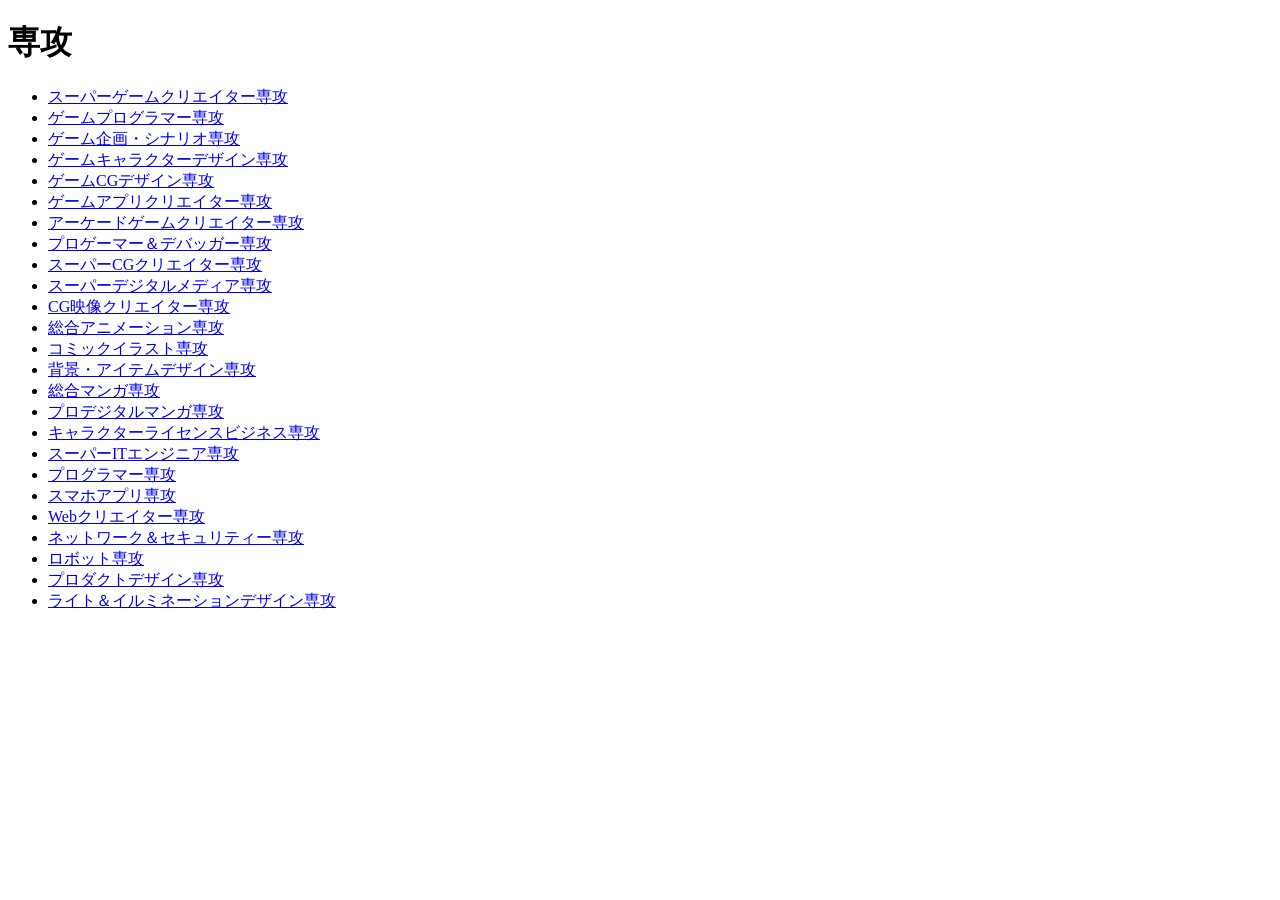
==== mock/index.html @ 4f974059 "mockup" ====
<!DOCTYPE html>
<html lang="ja">
	<head>
		<meta charset="UTF-8">
		<meta name="viewport" content="width==device-width: initial-scale=1.0;maximm-scale=1.0; user-scaleble=1;">
		<title>index</title>
	</head>

	<body>
		<h1>専攻</h1>
		<ul>
			<li><a href="major_list/supergame.html">スーパーゲームクリエイター専攻</a></li>
			<li><a href="#">ゲームプログラマー専攻</a></li>
			<li><a href="#">ゲーム企画・シナリオ専攻</a></li>
			<li><a href="#">ゲームキャラクターデザイン専攻</a></li>
			<li><a href="#">ゲームCGデザイン専攻</a></li>
			<li><a href="#">ゲームアプリクリエイター専攻</a></li>
			<li><a href="#">アーケードゲームクリエイター専攻</a></li>
			<li><a href="#">プロゲーマー＆デバッガー専攻</a></li>
			<li><a href="#">スーパーCGクリエイター専攻</a></li>
			<li><a href="#">スーパーデジタルメディア専攻</a></li>
			<li><a href="#">CG映像クリエイター専攻</a></li>
			<li><a href="#">総合アニメーション専攻</a></li>
			<li><a href="#">コミックイラスト専攻</a></li>
			<li><a href="#">背景・アイテムデザイン専攻</a></li>
			<li><a href="#">総合マンガ専攻</a></li>
			<li><a href="#">プロデジタルマンガ専攻</a></li>
			<li><a href="#">キャラクターライセンスビジネス専攻</a></li>
			<li><a href="#">スーパーITエンジニア専攻</a></li>
			<li><a href="#">プログラマー専攻</a></li>
			<li><a href="#">スマホアプリ専攻</a></li>
			<li><a href="#">Webクリエイター専攻</a></li>
			<li><a href="#">ネットワーク＆セキュリティー専攻</a></li>
			<li><a href="#">ロボット専攻</a></li>
			<li><a href="#">プロダクトデザイン専攻</a></li>
			<li><a href="#">ライト＆イルミネーションデザイン専攻</a></li>
		</ul>
	</body>
</html>
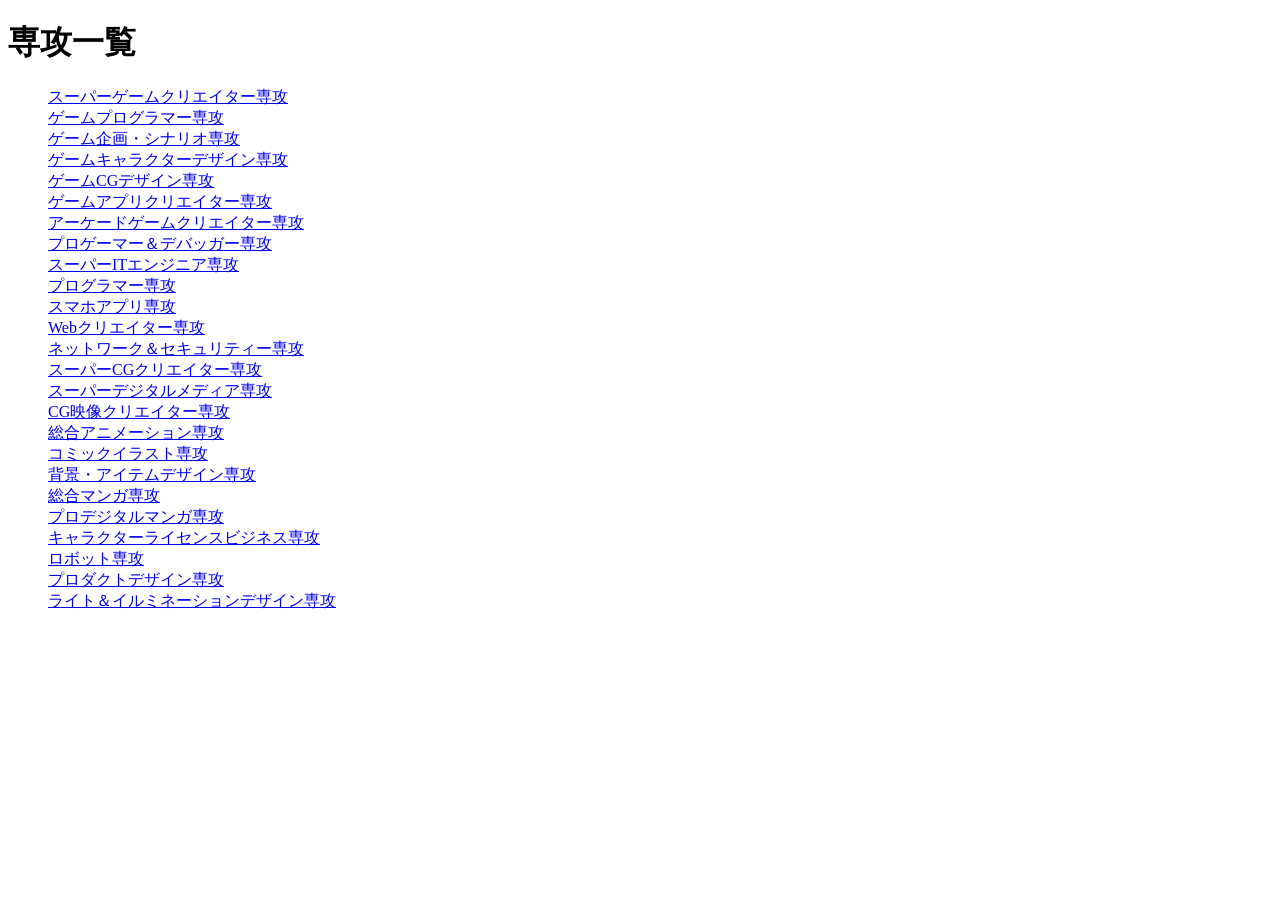
==== commit 2efce363: "index修正" ====
--- a/mock/index.html
+++ b/mock/index.html
@@ -3,12 +3,12 @@
 	<head>
 		<meta charset="UTF-8">
 		<meta name="viewport" content="width==device-width: initial-scale=1.0;maximm-scale=1.0; user-scaleble=1;">
-		<title>index</title>
+		<title>トップページ</title>
 	</head>
 
 	<body>
-		<h1>専攻</h1>
-		<ul>
+		<h1>専攻一覧</h1>
+		<ul style="list-style:none;">
 			<li><a href="major_list/supergame.html">スーパーゲームクリエイター専攻</a></li>
 			<li><a href="#">ゲームプログラマー専攻</a></li>
 			<li><a href="#">ゲーム企画・シナリオ専攻</a></li>
@@ -17,6 +17,11 @@
 			<li><a href="#">ゲームアプリクリエイター専攻</a></li>
 			<li><a href="#">アーケードゲームクリエイター専攻</a></li>
 			<li><a href="#">プロゲーマー＆デバッガー専攻</a></li>
+			<li><a href="#">スーパーITエンジニア専攻</a></li>
+			<li><a href="#">プログラマー専攻</a></li>
+			<li><a href="#">スマホアプリ専攻</a></li>
+			<li><a href="#">Webクリエイター専攻</a></li>
+			<li><a href="#">ネットワーク＆セキュリティー専攻</a></li>
 			<li><a href="#">スーパーCGクリエイター専攻</a></li>
 			<li><a href="#">スーパーデジタルメディア専攻</a></li>
 			<li><a href="#">CG映像クリエイター専攻</a></li>
@@ -26,11 +31,6 @@
 			<li><a href="#">総合マンガ専攻</a></li>
 			<li><a href="#">プロデジタルマンガ専攻</a></li>
 			<li><a href="#">キャラクターライセンスビジネス専攻</a></li>
-			<li><a href="#">スーパーITエンジニア専攻</a></li>
-			<li><a href="#">プログラマー専攻</a></li>
-			<li><a href="#">スマホアプリ専攻</a></li>
-			<li><a href="#">Webクリエイター専攻</a></li>
-			<li><a href="#">ネットワーク＆セキュリティー専攻</a></li>
 			<li><a href="#">ロボット専攻</a></li>
 			<li><a href="#">プロダクトデザイン専攻</a></li>
 			<li><a href="#">ライト＆イルミネーションデザイン専攻</a></li>
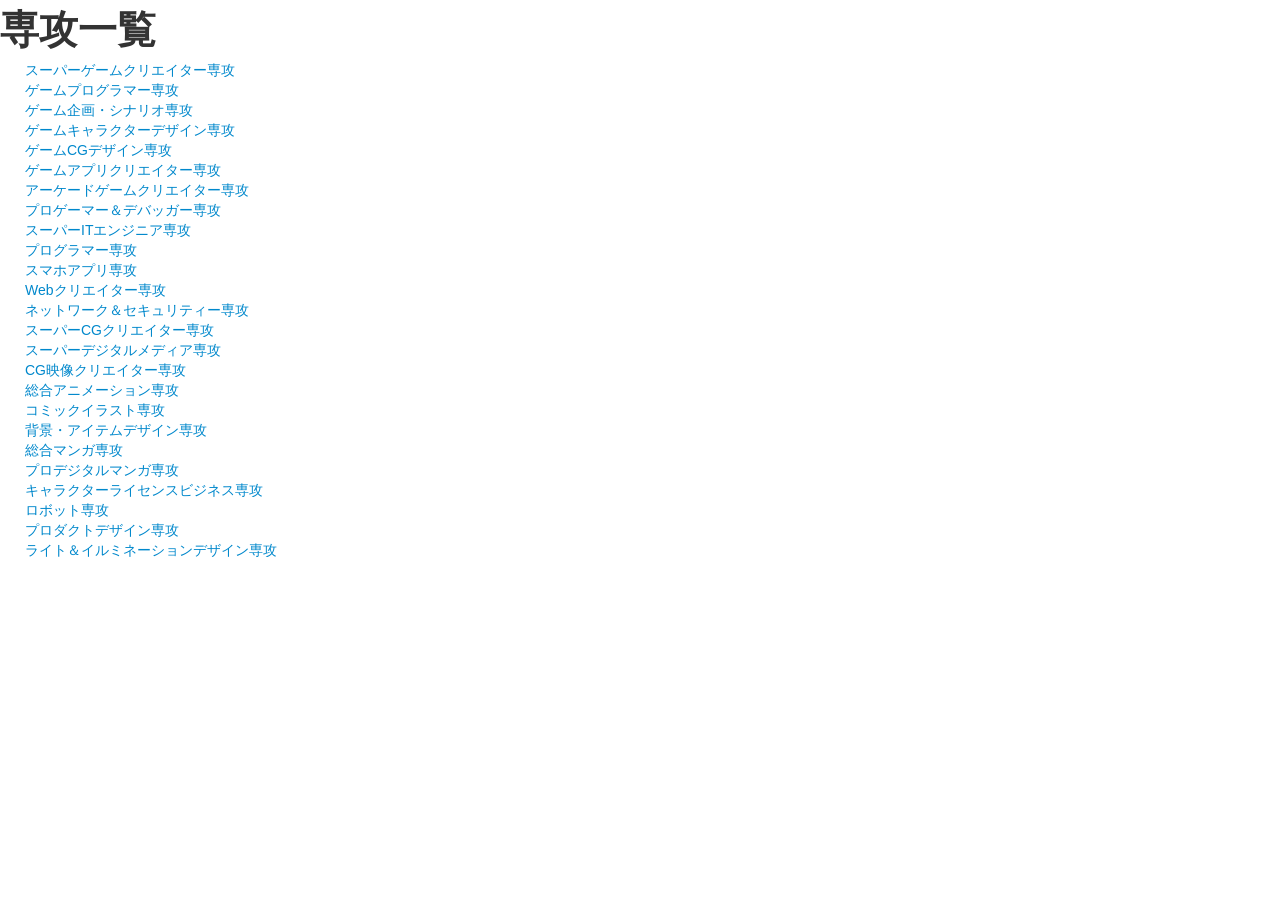
==== commit 36dffbc4: "bootstrap" ====
--- a/mock/index.html
+++ b/mock/index.html
@@ -3,6 +3,7 @@
 	<head>
 		<meta charset="UTF-8">
 		<meta name="viewport" content="width==device-width: initial-scale=1.0;maximm-scale=1.0; user-scaleble=1;">
+		<link rel="stylesheet" href="bootstrap/css/bootstrap.css">
 		<title>トップページ</title>
 	</head>
 
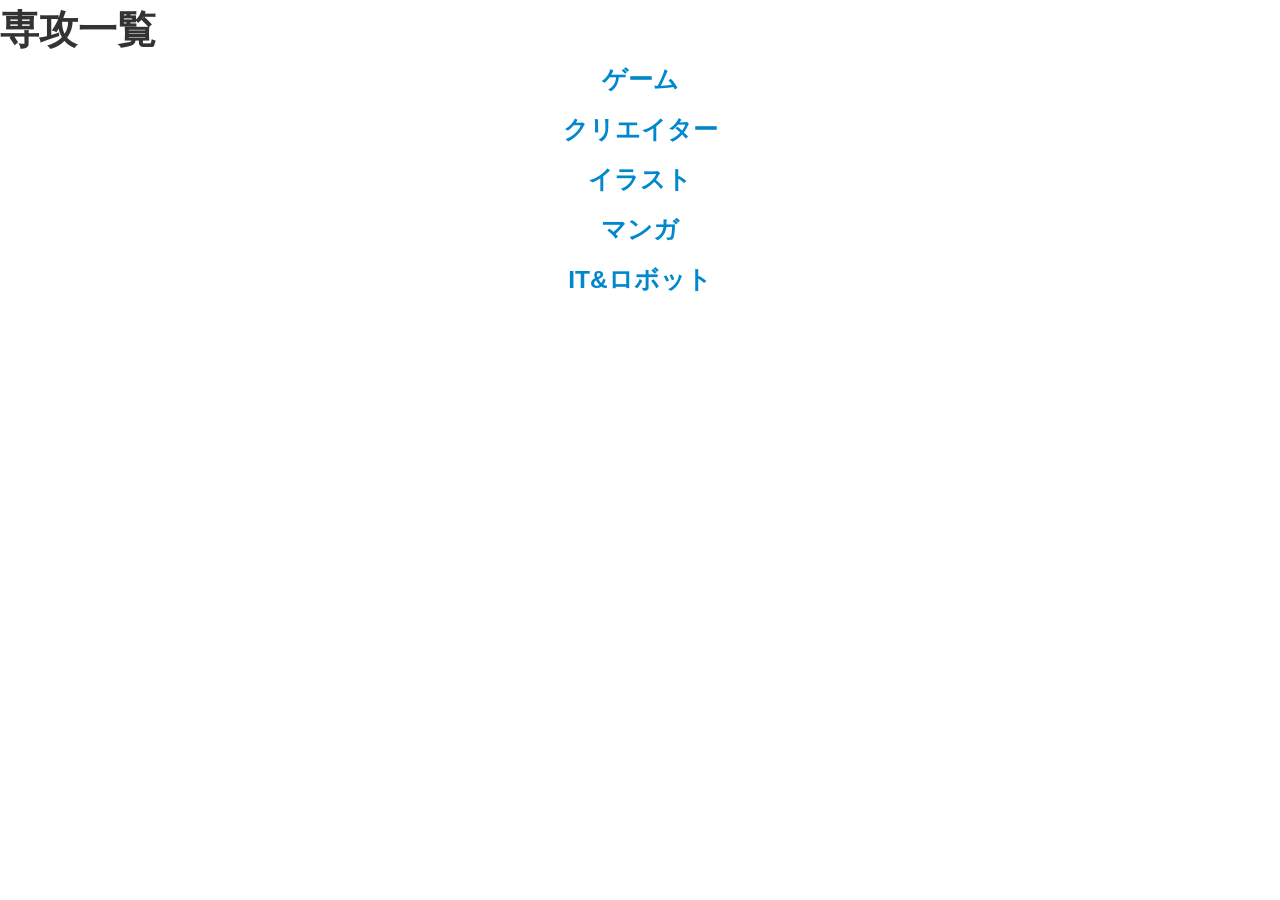
==== commit 4775e08b: "bootstrap" ====
--- a/mock/index.html
+++ b/mock/index.html
@@ -3,38 +3,78 @@
 	<head>
 		<meta charset="UTF-8">
 		<meta name="viewport" content="width==device-width: initial-scale=1.0;maximm-scale=1.0; user-scaleble=1;">
-		<link rel="stylesheet" href="bootstrap/css/bootstrap.css">
+		<link rel="stylesheet" href="bootstrap/css/bootstrap.min.css">
+		<link rel="stylesheet" href="css/style.css">
 		<title>トップページ</title>
 	</head>
 
 	<body>
 		<h1>専攻一覧</h1>
-		<ul style="list-style:none;">
-			<li><a href="major_list/supergame.html">スーパーゲームクリエイター専攻</a></li>
-			<li><a href="#">ゲームプログラマー専攻</a></li>
-			<li><a href="#">ゲーム企画・シナリオ専攻</a></li>
-			<li><a href="#">ゲームキャラクターデザイン専攻</a></li>
-			<li><a href="#">ゲームCGデザイン専攻</a></li>
-			<li><a href="#">ゲームアプリクリエイター専攻</a></li>
-			<li><a href="#">アーケードゲームクリエイター専攻</a></li>
-			<li><a href="#">プロゲーマー＆デバッガー専攻</a></li>
-			<li><a href="#">スーパーITエンジニア専攻</a></li>
-			<li><a href="#">プログラマー専攻</a></li>
-			<li><a href="#">スマホアプリ専攻</a></li>
-			<li><a href="#">Webクリエイター専攻</a></li>
-			<li><a href="#">ネットワーク＆セキュリティー専攻</a></li>
-			<li><a href="#">スーパーCGクリエイター専攻</a></li>
-			<li><a href="#">スーパーデジタルメディア専攻</a></li>
-			<li><a href="#">CG映像クリエイター専攻</a></li>
-			<li><a href="#">総合アニメーション専攻</a></li>
-			<li><a href="#">コミックイラスト専攻</a></li>
-			<li><a href="#">背景・アイテムデザイン専攻</a></li>
-			<li><a href="#">総合マンガ専攻</a></li>
-			<li><a href="#">プロデジタルマンガ専攻</a></li>
-			<li><a href="#">キャラクターライセンスビジネス専攻</a></li>
-			<li><a href="#">ロボット専攻</a></li>
-			<li><a href="#">プロダクトデザイン専攻</a></li>
-			<li><a href="#">ライト＆イルミネーションデザイン専攻</a></li>
-		</ul>
+		<div class="major_list">
+			<div class="game_major" onclick="obj=document.getElementById('game').style; obj.display=(obj.display=='none')?'block':'none';">
+				<a href="#" style="cursor:pointer;"><h3>ゲーム</h3></a>
+			</div>
+			<div id="game" style="display:none;clear:both;">
+				<ul style="list-style:none;">
+					<li><a href="major_list/supergame.html">スーパーゲームクリエイター専攻</a></li>
+					<li><a href="#">ゲームプログラマー専攻</a></li>
+					<li><a href="#">ゲーム企画・シナリオ専攻</a></li>
+					<li><a href="#">ゲームキャラクターデザイン専攻</a></li>
+					<li><a href="#">ゲームCGデザイン専攻</a></li>
+					<li><a href="#">ゲームアプリクリエイター専攻</a></li>
+					<li><a href="#">アーケードゲームクリエイター専攻</a></li>
+					<li><a href="#">プロゲーマー＆デバッガー専攻</a></li>
+				</ul>
+			</div>
+
+			<div class="creator_major" onclick="obj=document.getElementById('creator').style; obj.display=(obj.display=='none')?'block':'none';">
+				<a href="#" style="cursor:pointer;"><h3>クリエイター</h3></a>
+			</div>
+			<div id="creator" style="display:none;clear:both;">
+				<ul style="list-style:none;">
+					<li><a href="#">スーパーCGクリエイター専攻</a></li>
+					<li><a href="#">スーパーデジタルメディア専攻</a></li>
+					<li><a href="#">CG映像クリエイター専攻</a></li>
+					<li><a href="#">総合アニメーション専攻</a></li>
+				</ul>
+			</div>
+
+			<div class="illust_major" onclick="obj=document.getElementById('illust').style; obj.display=(obj.display=='none')?'block':'none';">
+				<a href="#" style="cursor:pointer;"><h3>イラスト</h3></a>
+			</div>
+			<div id="illust" style="display:none;clear:both;">
+				<ul style="list-style:none;">
+					<li><a href="3">コミックイラスト専攻</a></li>
+					<li><a href="#">背景・アイテムデザイン専攻</a></li>
+				</ul>
+			</div>
+
+			<div class="manga_major" onclick="obj=document.getElementById('manga').style; obj.display=(obj.display=='none')?'block':'none';">
+				<a href="#" style="cursor:pointer;"><h3>マンガ</h3></a>
+			</div>
+			<div id="manga" style="display:none;clear:both;">
+				<ul style="list-style:none;">
+					<li><a href="#">総合マンガ専攻</a></li>
+					<li><a href="#">プロデジタルマンガ専攻</a></li>
+					<li><a href="#">キャラクターライセンスビジネス専攻</a></li>
+				</ul>
+			</div>
+
+			<div class="it_major" onclick="obj=document.getElementById('it').style; obj.display=(obj.display=='none')?'block':'none';">
+				<a href="#" style="cursor:pointer;"><h3>IT&ロボット</h3></a>
+			</div>
+			<div id="it" style="display:none;clear:both;">
+				<ul style="list-style:none;">
+					<li><a href="#">スーパーITエンジニア専攻</a></li>
+					<li><a href="#">プログラマー専攻</a></li>
+					<li><a href="#">スマホアプリ専攻</a></li>
+					<li><a href="#">Webクリエイター専攻</a></li>
+					<li><a href="#">ネットワーク＆セキュリティー専攻</a></li>
+					<li><a href="#">ロボット専攻</a></li>
+					<li><a href="#">プロダクトデザイン専攻</a></li>
+					<li><a href="#">ライト＆イルミネーションデザイン専攻</a></li>
+				</ul>
+			</div>
+		</div>
 	</body>
 </html>
--- a/mock/css/style.css
+++ b/mock/css/style.css
@@ -0,0 +1,3 @@
+.major_list{
+	text-align: center;
+}
